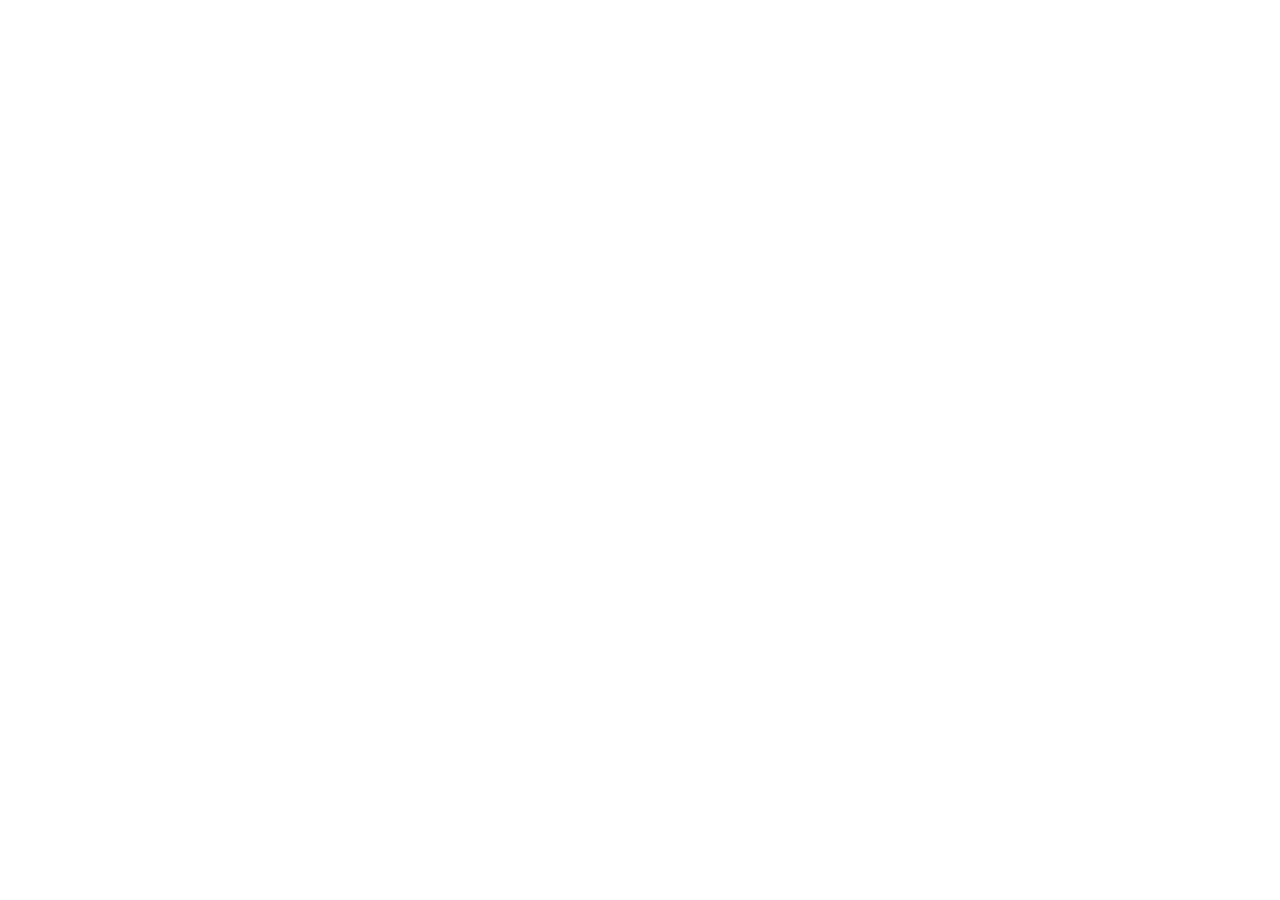
==== admin/index.html @ 32b0ad76 "Add admin index.html for administration panel" ====
<!doctype html>
<html lang="es">
<head>
  <meta charset="utf-8" />
  <meta name="viewport" content="width=device-width, initial-scale=1.0" />
  <title>Panel de Administración - Parfum With You</title>
</head>
<body>
  <script src="https://unpkg.com/decap-cms@^3.0.0/dist/decap-cms.js"></script>
</body>
</html>
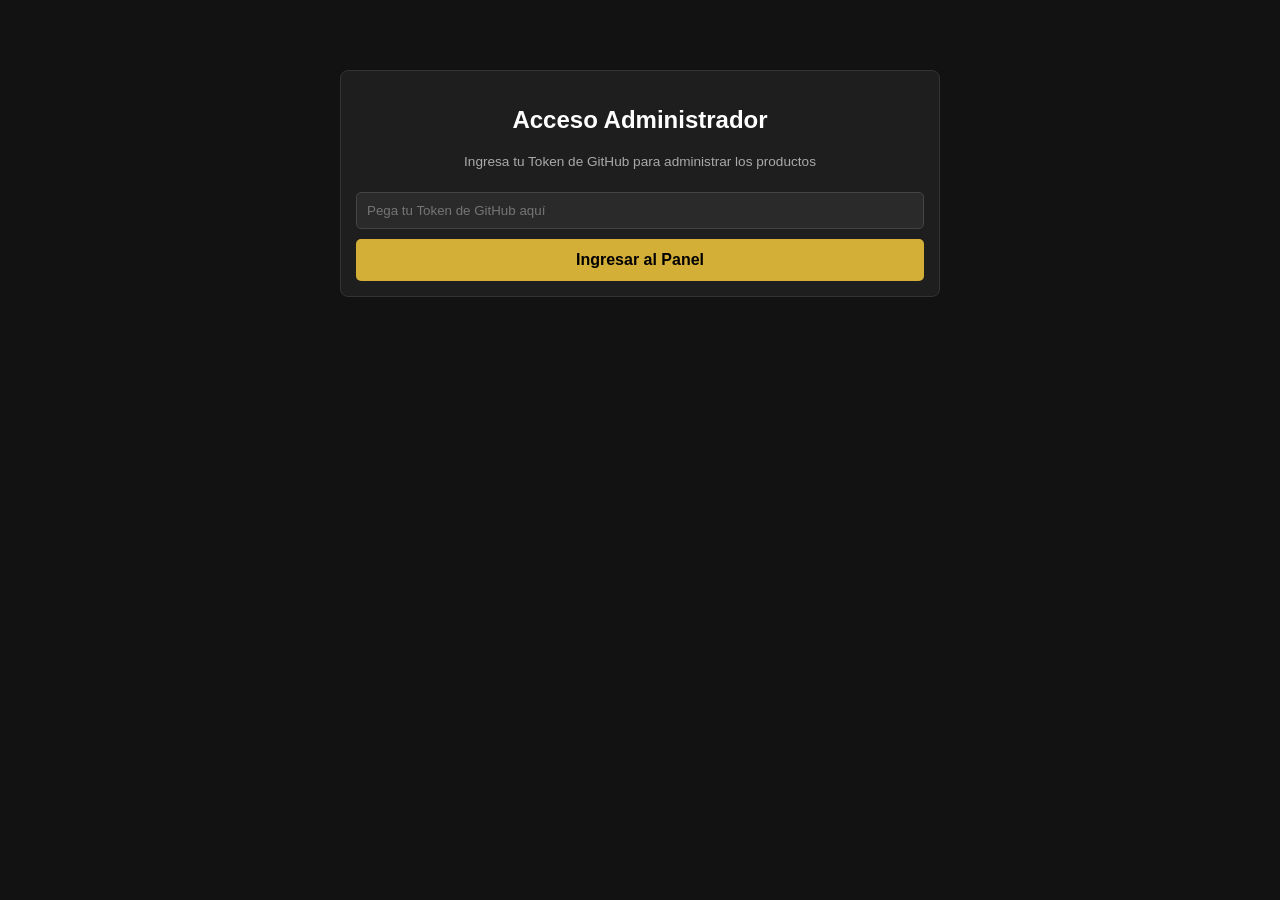
==== commit ede82707: "Refactor admin index.html for improved layout and styles Updated HTML structure and styles for admin" ====
--- a/admin/index.html
+++ b/admin/index.html
@@ -1,11 +1,159 @@
-<!doctype html>
+<!DOCTYPE html>
 <html lang="es">
 <head>
-  <meta charset="utf-8" />
-  <meta name="viewport" content="width=device-width, initial-scale=1.0" />
+  <meta charset="UTF-8">
+  <meta name="viewport" content="width=device-width, initial-scale=1.0">
   <title>Panel de Administración - Parfum With You</title>
+  <style>
+    body { font-family: -apple-system, BlinkMacSystemFont, "Segoe UI", Roboto, sans-serif; background: #121212; color: #fff; padding: 20px; max-width: 600px; margin: 0 auto; }
+    h1 { text-align: center; font-size: 1.5rem; margin-bottom: 20px; color: #d4af37; }
+    .card { background: #1e1e1e; padding: 15px; border-radius: 8px; margin-bottom: 12px; border: 1px solid #333; }
+    .card h3 { margin: 0 0 10px 0; font-size: 1.1rem; }
+    .row { display: flex; justify-content: space-between; align-items: center; margin-top: 10px; gap: 10px; }
+    label { font-size: 0.9rem; color: #ccc; }
+    input[type="number"] { background: #2a2a2a; border: 1px solid #444; color: #fff; padding: 8px; border-radius: 5px; width: 100px; text-align: right; }
+    .toggle-btn { background: #444; color: #fff; border: none; padding: 8px 12px; border-radius: 5px; cursor: pointer; font-weight: bold; }
+    .toggle-btn.in-stock { background: #28a745; }
+    .toggle-btn.out-stock { background: #dc3545; }
+    .save-bar { position: sticky; bottom: 10px; background: #1e1e1e; padding: 15px; border-radius: 8px; border: 1px solid #d4af37; text-align: center; box-shadow: 0 4px 15px rgba(0,0,0,0.5); margin-top: 20px; }
+    .btn-main { background: #d4af37; color: #000; font-weight: bold; border: none; padding: 12px 20px; border-radius: 5px; cursor: pointer; width: 100%; font-size: 1rem; }
+    #login-box { text-align: center; margin-top: 50px; }
+    input[type="password"], input[type="text"] { width: 100%; padding: 10px; margin: 10px 0; background: #2a2a2a; border: 1px solid #444; color: #fff; border-radius: 5px; box-sizing: border-box; }
+  </style>
 </head>
 <body>
-  <script src="https://unpkg.com/decap-cms@^3.0.0/dist/decap-cms.js"></script>
+
+  <!-- Formulario de Login -->
+  <div id="login-box" class="card">
+    <h2>Acceso Administrador</h2>
+    <p style="font-size: 0.85rem; color: #aaa;">Ingresa tu Token de GitHub para administrar los productos</p>
+    <input type="password" id="github-token" placeholder="Pega tu Token de GitHub aquí">
+    <button class="btn-main" onclick="autenticar()">Ingresar al Panel</button>
+  </div>
+
+  <!-- Panel de Control (Oculto al inicio) -->
+  <div id="admin-panel" style="display: none;">
+    <h1>Gestión de Catálogo</h1>
+    <div id="lista-productos">Cargando perfumes...</div>
+
+    <div class="save-bar">
+      <button class="btn-main" onclick="guardarCambiosEnGitHub()">Guardar Cambios en la Web</button>
+    </div>
+  </div>
+
+  <script>
+    let productosData = [];
+    let shaArchivo = "";
+    let GITHUB_TOKEN = localStorage.getItem("gh_token") || "";
+
+    const REPO = "parfumwithyou/parfumwithyou";
+    const FILE_PATH = "products.json";
+
+    if(GITHUB_TOKEN) {
+      iniciarPanel();
+    }
+
+    function autenticar() {
+      const inputToken = document.getElementById("github-token").value.trim();
+      if(!inputToken) return alert("Por favor ingresa un token válido");
+      localStorage.setItem("gh_token", inputToken);
+      GITHUB_TOKEN = inputToken;
+      iniciarPanel();
+    }
+
+    async function iniciarPanel() {
+      document.getElementById("login-box").style.display = "none";
+      document.getElementById("admin-panel").style.display = "block";
+      
+      try {
+        const res = await fetch(`https://api.github.com/repos/${REPO}/contents/${FILE_PATH}`, {
+          headers: { Authorization: `token ${GITHUB_TOKEN}` }
+        });
+        const data = await res.json();
+        shaArchivo = data.sha;
+        
+        // Decodificar contenido UTF-8 correctamente
+        const content = decodeURIComponent(escape(atob(data.content)));
+        const parsed = JSON.parse(content);
+        productosData = parsed.productos || parsed;
+        
+        renderizarProductos();
+      } catch (err) {
+        alert("Error al conectar con GitHub. Verifica tu Token.");
+        localStorage.removeItem("gh_token");
+        location.reload();
+      }
+    }
+
+    function renderizarProductos() {
+      const contenedor = document.getElementById("lista-productos");
+      contenedor.innerHTML = "";
+
+      productosData.forEach((p, index) => {
+        const card = document.createElement("div");
+        card.className = "card";
+        card.innerHTML = `
+          <h3>${p.nombre} <small style="color:#888;">(${p.marca || ''})</small></h3>
+          <div class="row">
+            <label>Precio ($):</label>
+            <input type="number" value="${p.precio || 0}" onchange="actualizarPrecio(${index}, this.value)">
+          </div>
+          <div class="row">
+            <label>Estado de Stock:</label>
+            <button class="toggle-btn ${p.inStock ? 'in-stock' : 'out-stock'}" onclick="toggleStock(${index})">
+              ${p.inStock ? 'DISPONIBLE' : 'AGOTADO'}
+            </button>
+          </div>
+        `;
+        contenedor.appendChild(card);
+      });
+    }
+
+    function actualizarPrecio(index, nuevoPrecio) {
+      productosData[index].precio = parseFloat(nuevoPrecio);
+    }
+
+    function toggleStock(index) {
+      productosData[index].inStock = !productosData[index].inStock;
+      renderizarProductos();
+    }
+
+    async function guardarCambiosEnGitHub() {
+      const boton = document.querySelector(".save-bar .btn-main");
+      boton.innerText = "Guardando...";
+      boton.disabled = true;
+
+      const nuevoContenido = JSON.stringify({ productos: productosData }, null, 2);
+      const contenidoBase64 = btoa(unescape(encodeURIComponent(nuevoContenido)));
+
+      try {
+        const res = await fetch(`https://api.github.com/repos/${REPO}/contents/${FILE_PATH}`, {
+          method: "PUT",
+          headers: {
+            Authorization: `token ${GITHUB_TOKEN}`,
+            "Content-Type": "application/json"
+          },
+          body: JSON.stringify({
+            message: "Actualización de stock/precios desde Panel Admin",
+            content: contenidoBase64,
+            sha: shaArchivo
+          })
+        });
+
+        if(res.ok) {
+          alert("¡Catálogo actualizado con éxito!");
+          const data = await res.json();
+          shaArchivo = data.content.sha;
+        } else {
+          alert("Error al guardar los cambios.");
+        }
+      } catch (err) {
+        alert("Error de conexión al guardar.");
+      } finally {
+        boton.innerText = "Guardar Cambios en la Web";
+        boton.disabled = false;
+      }
+    }
+  </script>
 </body>
 </html>
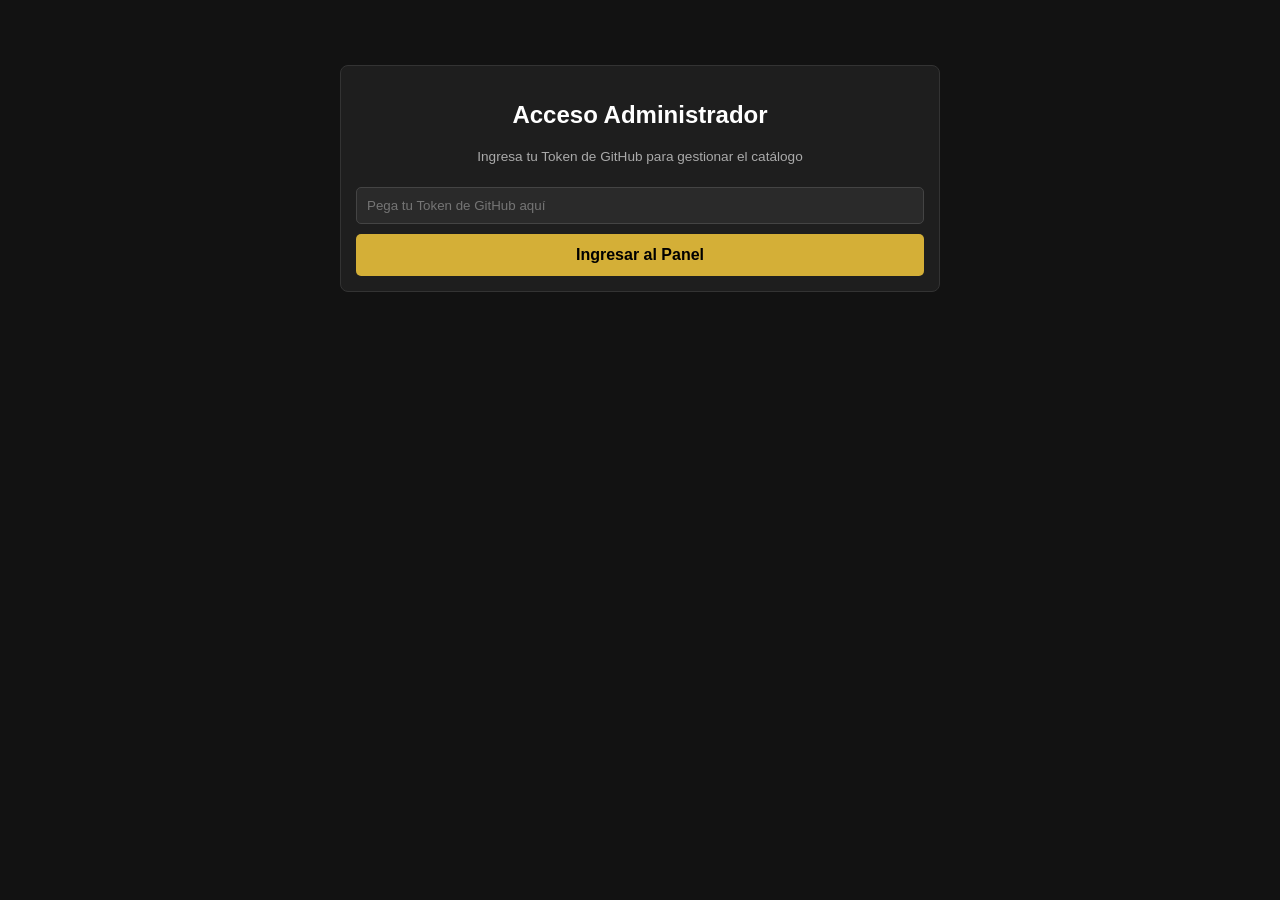
==== commit 3b7f7cb2: "Refactor admin panel layout and styles Updated styles and structure for the admin panel, including c" ====
--- a/admin/index.html
+++ b/admin/index.html
@@ -5,39 +5,86 @@
   <meta name="viewport" content="width=device-width, initial-scale=1.0">
   <title>Panel de Administración - Parfum With You</title>
   <style>
-    body { font-family: -apple-system, BlinkMacSystemFont, "Segoe UI", Roboto, sans-serif; background: #121212; color: #fff; padding: 20px; max-width: 600px; margin: 0 auto; }
-    h1 { text-align: center; font-size: 1.5rem; margin-bottom: 20px; color: #d4af37; }
+    body { font-family: -apple-system, BlinkMacSystemFont, "Segoe UI", Roboto, sans-serif; background: #121212; color: #fff; padding: 15px; max-width: 600px; margin: 0 auto; }
+    h1 { text-align: center; font-size: 1.4rem; color: #d4af37; margin-bottom: 15px; }
     .card { background: #1e1e1e; padding: 15px; border-radius: 8px; margin-bottom: 12px; border: 1px solid #333; }
-    .card h3 { margin: 0 0 10px 0; font-size: 1.1rem; }
-    .row { display: flex; justify-content: space-between; align-items: center; margin-top: 10px; gap: 10px; }
-    label { font-size: 0.9rem; color: #ccc; }
-    input[type="number"] { background: #2a2a2a; border: 1px solid #444; color: #fff; padding: 8px; border-radius: 5px; width: 100px; text-align: right; }
+    .card h3 { margin: 0 0 10px 0; font-size: 1.1rem; color: #fff; }
+    .row { display: flex; justify-content: space-between; align-items: center; margin-top: 8px; gap: 10px; }
+    label { font-size: 0.85rem; color: #aaa; }
+    input[type="number"], input[type="text"], select { background: #2a2a2a; border: 1px solid #444; color: #fff; padding: 8px; border-radius: 5px; box-sizing: border-box; }
+    input[type="number"] { width: 100px; text-align: right; }
     .toggle-btn { background: #444; color: #fff; border: none; padding: 8px 12px; border-radius: 5px; cursor: pointer; font-weight: bold; }
     .toggle-btn.in-stock { background: #28a745; }
     .toggle-btn.out-stock { background: #dc3545; }
-    .save-bar { position: sticky; bottom: 10px; background: #1e1e1e; padding: 15px; border-radius: 8px; border: 1px solid #d4af37; text-align: center; box-shadow: 0 4px 15px rgba(0,0,0,0.5); margin-top: 20px; }
+    .save-bar { position: sticky; bottom: 10px; background: #1e1e1e; padding: 12px; border-radius: 8px; border: 1px solid #d4af37; text-align: center; box-shadow: 0 4px 15px rgba(0,0,0,0.6); margin-top: 20px; z-index: 100; }
     .btn-main { background: #d4af37; color: #000; font-weight: bold; border: none; padding: 12px 20px; border-radius: 5px; cursor: pointer; width: 100%; font-size: 1rem; }
+    .btn-add { background: #28a745; color: #fff; font-weight: bold; border: none; padding: 10px 15px; border-radius: 5px; cursor: pointer; width: 100%; margin-bottom: 15px; font-size: 0.95rem; }
+    .btn-danger { background: #dc3545; color: #fff; border: none; padding: 5px 10px; border-radius: 4px; cursor: pointer; font-size: 0.75rem; }
     #login-box { text-align: center; margin-top: 50px; }
-    input[type="password"], input[type="text"] { width: 100%; padding: 10px; margin: 10px 0; background: #2a2a2a; border: 1px solid #444; color: #fff; border-radius: 5px; box-sizing: border-box; }
+    input[type="password"] { width: 100%; padding: 10px; margin: 10px 0; background: #2a2a2a; border: 1px solid #444; color: #fff; border-radius: 5px; box-sizing: border-box; }
+    /* Modal Form */
+    .modal { display: none; position: fixed; top: 0; left: 0; width: 100%; height: 100%; background: rgba(0,0,0,0.8); z-index: 200; justify-content: center; align-items: center; }
+    .modal-content { background: #1e1e1e; padding: 20px; border-radius: 10px; width: 90%; max-width: 450px; border: 1px solid #d4af37; max-height: 90vh; overflow-y: auto; }
+    .modal-content input, .modal-content select { width: 100%; margin-bottom: 12px; }
   </style>
 </head>
 <body>
 
-  <!-- Formulario de Login -->
+  <!-- Login -->
   <div id="login-box" class="card">
     <h2>Acceso Administrador</h2>
-    <p style="font-size: 0.85rem; color: #aaa;">Ingresa tu Token de GitHub para administrar los productos</p>
+    <p style="font-size: 0.85rem; color: #aaa;">Ingresa tu Token de GitHub para gestionar el catálogo</p>
     <input type="password" id="github-token" placeholder="Pega tu Token de GitHub aquí">
     <button class="btn-main" onclick="autenticar()">Ingresar al Panel</button>
   </div>
 
-  <!-- Panel de Control (Oculto al inicio) -->
+  <!-- Panel Principal -->
   <div id="admin-panel" style="display: none;">
     <h1>Gestión de Catálogo</h1>
-    <div id="lista-productos">Cargando perfumes...</div>
+    
+    <button class="btn-add" onclick="abrirModalNuevo()">+ Agregar Nuevo Perfume</button>
+
+    <div id="lista-productos">Cargando catálogo...</div>
 
     <div class="save-bar">
       <button class="btn-main" onclick="guardarCambiosEnGitHub()">Guardar Cambios en la Web</button>
+    </div>
+  </div>
+
+  <!-- Modal para Agregar Nuevo Producto -->
+  <div id="modal-nuevo" class="modal">
+    <div class="modal-content">
+      <h2 style="color:#d4af37; margin-top:0;">Nuevo Perfume</h2>
+      
+      <label>Nombre del Perfume:</label>
+      <input type="text" id="nuevo-nombre" placeholder="Ej: Club de Nuit Intense">
+
+      <label>Marca:</label>
+      <input type="text" id="nuevo-marca" placeholder="Ej: Armaf">
+
+      <label>Categoría:</label>
+      <select id="nuevo-categoria">
+        <option value="sellados">Sellados</option>
+        <option value="decants">Decants</option>
+        <option value="giftset">Giftset</option>
+      </select>
+
+      <label>Subcategoría:</label>
+      <select id="nuevo-subcategoria">
+        <option value="arabes">Árabes</option>
+        <option value="disenador">Diseñador</option>
+      </select>
+
+      <label>Precio ($):</label>
+      <input type="number" id="nuevo-precio" placeholder="0">
+
+      <label>Imagen (URL o nombre de archivo):</label>
+      <input type="text" id="nuevo-imagen" placeholder="Ej: club_de_nuit.jpg">
+
+      <div class="row" style="margin-top: 15px;">
+        <button class="toggle-btn in-stock" style="width:48%;" onclick="cerrarModalNuevo()">Cancelar</button>
+        <button class="btn-main" style="width:48%;" onclick="agregarProducto()">Agregar</button>
+      </div>
     </div>
   </div>
 
@@ -72,7 +119,6 @@
         const data = await res.json();
         shaArchivo = data.sha;
         
-        // Decodificar contenido UTF-8 correctamente
         const content = decodeURIComponent(escape(atob(data.content)));
         const parsed = JSON.parse(content);
         productosData = parsed.productos || parsed;
@@ -93,7 +139,10 @@
         const card = document.createElement("div");
         card.className = "card";
         card.innerHTML = `
-          <h3>${p.nombre} <small style="color:#888;">(${p.marca || ''})</small></h3>
+          <div style="display:flex; justify-content:space-between; align-items:center;">
+            <h3>${p.nombre} <small style="color:#888;">(${p.marca || ''})</small></h3>
+            <button class="btn-danger" onclick="eliminarProducto(${index})">Eliminar</button>
+          </div>
           <div class="row">
             <label>Precio ($):</label>
             <input type="number" value="${p.precio || 0}" onchange="actualizarPrecio(${index}, this.value)">
@@ -118,9 +167,59 @@
       renderizarProductos();
     }
 
+    function eliminarProducto(index) {
+      if(confirm(`¿Estás seguro de eliminar "${productosData[index].nombre}"?`)) {
+        productosData.splice(index, 1);
+        renderizarProductos();
+      }
+    }
+
+    function abrirModalNuevo() {
+      document.getElementById("modal-nuevo").style.display = "flex";
+    }
+
+    function cerrarModalNuevo() {
+      document.getElementById("modal-nuevo").style.display = "none";
+    }
+
+    function agregarProducto() {
+      const nombre = document.getElementById("nuevo-nombre").value.trim();
+      const marca = document.getElementById("nuevo-marca").value.trim();
+      const categoria = document.getElementById("nuevo-categoria").value;
+      const subcategoria = document.getElementById("nuevo-subcategoria").value;
+      const precio = parseFloat(document.getElementById("nuevo-precio").value) || 0;
+      const imagen = document.getElementById("nuevo-imagen").value.trim() || "placeholder.jpg";
+
+      if(!nombre) return alert("Escribe el nombre del perfume");
+
+      // Generar ID único automáticamente
+      const nuevoId = productosData.length > 0 ? Math.max(...productosData.map(p => p.id || 0)) + 1 : 1;
+
+      const nuevoItem = {
+        id: nuevoId,
+        nombre: nombre,
+        marca: marca,
+        categoria: categoria,
+        subcategoria: subcategoria,
+        precio: precio,
+        inStock: true,
+        imagen: imagen
+      };
+
+      productosData.unshift(nuevoItem); // Añadir al inicio de la lista
+      renderizarProductos();
+      cerrarModalNuevo();
+
+      // Limpiar campos
+      document.getElementById("nuevo-nombre").value = "";
+      document.getElementById("nuevo-marca").value = "";
+      document.getElementById("nuevo-precio").value = "";
+      document.getElementById("nuevo-imagen").value = "";
+    }
+
     async function guardarCambiosEnGitHub() {
       const boton = document.querySelector(".save-bar .btn-main");
-      boton.innerText = "Guardando...";
+      boton.innerText = "Guardando en la web...";
       boton.disabled = true;
 
       const nuevoContenido = JSON.stringify({ productos: productosData }, null, 2);
@@ -134,7 +233,7 @@
             "Content-Type": "application/json"
           },
           body: JSON.stringify({
-            message: "Actualización de stock/precios desde Panel Admin",
+            message: "Gestión de catálogo (precios/stock/nuevos) desde Panel Admin",
             content: contenidoBase64,
             sha: shaArchivo
           })
@@ -145,7 +244,7 @@
           const data = await res.json();
           shaArchivo = data.content.sha;
         } else {
-          alert("Error al guardar los cambios.");
+          alert("Error al guardar cambios. Verifica que tu token tenga permisos.");
         }
       } catch (err) {
         alert("Error de conexión al guardar.");
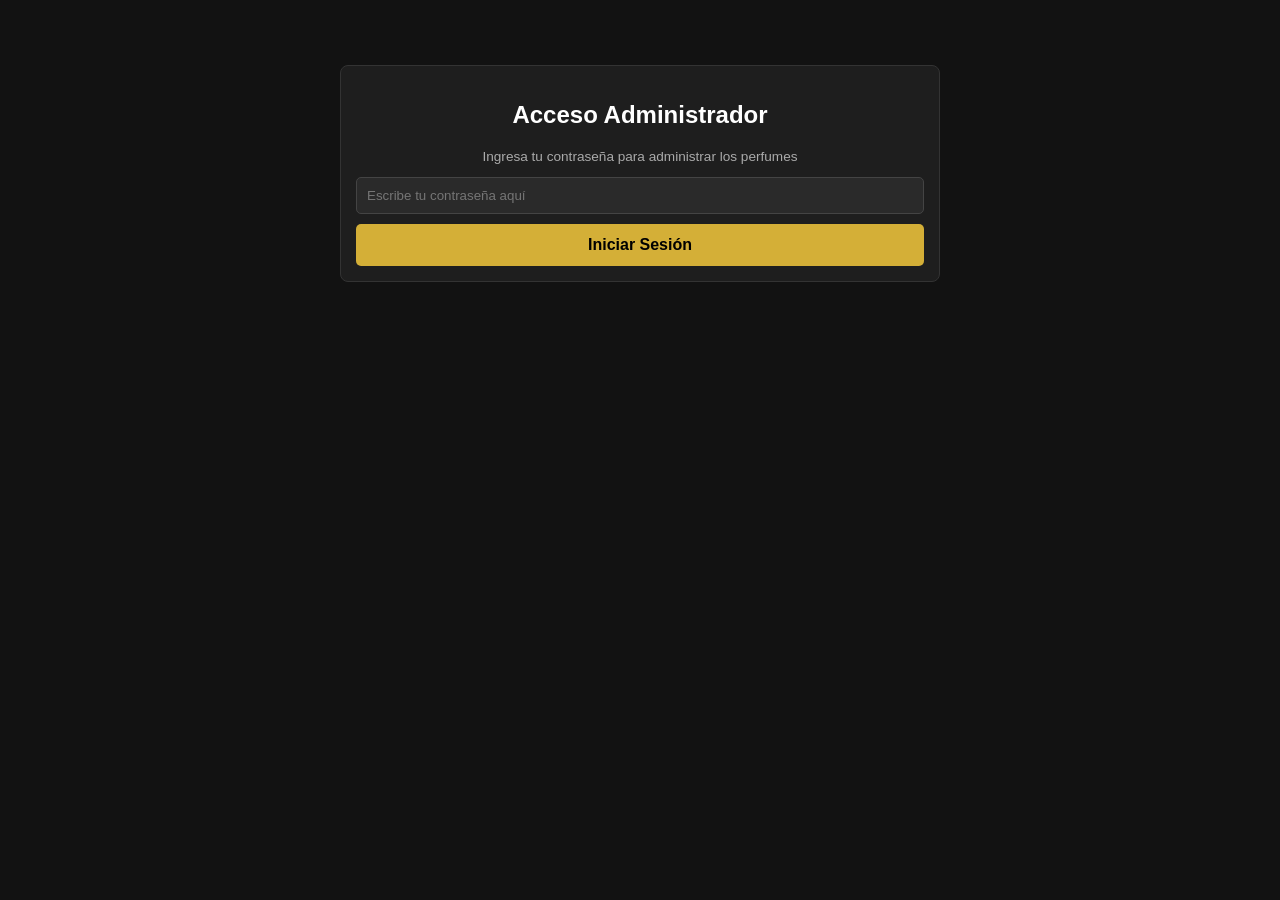
==== commit b157eab0: "Refactor admin panel styles and authentication logic Updated input styles and modal content for the " ====
--- a/admin/index.html
+++ b/admin/index.html
@@ -11,31 +11,31 @@
     .card h3 { margin: 0 0 10px 0; font-size: 1.1rem; color: #fff; }
     .row { display: flex; justify-content: space-between; align-items: center; margin-top: 8px; gap: 10px; }
     label { font-size: 0.85rem; color: #aaa; }
-    input[type="number"], input[type="text"], select { background: #2a2a2a; border: 1px solid #444; color: #fff; padding: 8px; border-radius: 5px; box-sizing: border-box; }
+    input[type="number"], input[type="text"], input[type="password"], select { background: #2a2a2a; border: 1px solid #444; color: #fff; padding: 10px; border-radius: 5px; box-sizing: border-box; width: 100%; }
     input[type="number"] { width: 100px; text-align: right; }
     .toggle-btn { background: #444; color: #fff; border: none; padding: 8px 12px; border-radius: 5px; cursor: pointer; font-weight: bold; }
     .toggle-btn.in-stock { background: #28a745; }
     .toggle-btn.out-stock { background: #dc3545; }
     .save-bar { position: sticky; bottom: 10px; background: #1e1e1e; padding: 12px; border-radius: 8px; border: 1px solid #d4af37; text-align: center; box-shadow: 0 4px 15px rgba(0,0,0,0.6); margin-top: 20px; z-index: 100; }
-    .btn-main { background: #d4af37; color: #000; font-weight: bold; border: none; padding: 12px 20px; border-radius: 5px; cursor: pointer; width: 100%; font-size: 1rem; }
-    .btn-add { background: #28a745; color: #fff; font-weight: bold; border: none; padding: 10px 15px; border-radius: 5px; cursor: pointer; width: 100%; margin-bottom: 15px; font-size: 0.95rem; }
+    .btn-main { background: #d4af37; color: #000; font-weight: bold; border: none; padding: 12px 20px; border-radius: 5px; cursor: pointer; width: 100%; font-size: 1rem; margin-top: 10px; }
+    .btn-add { background: #28a745; color: #fff; font-weight: bold; border: none; padding: 12px 15px; border-radius: 5px; cursor: pointer; width: 100%; margin-bottom: 15px; font-size: 0.95rem; }
     .btn-danger { background: #dc3545; color: #fff; border: none; padding: 5px 10px; border-radius: 4px; cursor: pointer; font-size: 0.75rem; }
     #login-box { text-align: center; margin-top: 50px; }
-    input[type="password"] { width: 100%; padding: 10px; margin: 10px 0; background: #2a2a2a; border: 1px solid #444; color: #fff; border-radius: 5px; box-sizing: border-box; }
     /* Modal Form */
-    .modal { display: none; position: fixed; top: 0; left: 0; width: 100%; height: 100%; background: rgba(0,0,0,0.8); z-index: 200; justify-content: center; align-items: center; }
+    .modal { display: none; position: fixed; top: 0; left: 0; width: 100%; height: 100%; background: rgba(0,0,0,0.85); z-index: 200; justify-content: center; align-items: center; }
     .modal-content { background: #1e1e1e; padding: 20px; border-radius: 10px; width: 90%; max-width: 450px; border: 1px solid #d4af37; max-height: 90vh; overflow-y: auto; }
-    .modal-content input, .modal-content select { width: 100%; margin-bottom: 12px; }
+    .modal-content label { display: block; margin-top: 10px; text-align: left; }
+    .modal-content input, .modal-content select { margin-top: 5px; }
   </style>
 </head>
 <body>
 
-  <!-- Login -->
+  <!-- Login con Contraseña Sencilla -->
   <div id="login-box" class="card">
     <h2>Acceso Administrador</h2>
-    <p style="font-size: 0.85rem; color: #aaa;">Ingresa tu Token de GitHub para gestionar el catálogo</p>
-    <input type="password" id="github-token" placeholder="Pega tu Token de GitHub aquí">
-    <button class="btn-main" onclick="autenticar()">Ingresar al Panel</button>
+    <p style="font-size: 0.85rem; color: #aaa;">Ingresa tu contraseña para administrar los perfumes</p>
+    <input type="password" id="pass-input" placeholder="Escribe tu contraseña aquí">
+    <button class="btn-main" onclick="validarAcceso()">Iniciar Sesión</button>
   </div>
 
   <!-- Panel Principal -->
@@ -51,7 +51,7 @@
     </div>
   </div>
 
-  <!-- Modal para Agregar Nuevo Producto -->
+  <!-- Modal para Agregar Perfume -->
   <div id="modal-nuevo" class="modal">
     <div class="modal-content">
       <h2 style="color:#d4af37; margin-top:0;">Nuevo Perfume</h2>
@@ -78,34 +78,43 @@
       <label>Precio ($):</label>
       <input type="number" id="nuevo-precio" placeholder="0">
 
-      <label>Imagen (URL o nombre de archivo):</label>
+      <label>Imagen (Nombre del archivo):</label>
       <input type="text" id="nuevo-imagen" placeholder="Ej: club_de_nuit.jpg">
 
       <div class="row" style="margin-top: 15px;">
-        <button class="toggle-btn in-stock" style="width:48%;" onclick="cerrarModalNuevo()">Cancelar</button>
-        <button class="btn-main" style="width:48%;" onclick="agregarProducto()">Agregar</button>
+        <button class="toggle-btn out-stock" style="width:48%; padding:12px;" onclick="cerrarModalNuevo()">Cancelar</button>
+        <button class="btn-main" style="width:48%; margin-top:0;" onclick="agregarProducto()">Añadir</button>
       </div>
     </div>
   </div>
 
   <script>
+    // =========================================================
+    // CONFIGURACIÓN - CAMBIA ESTOS 2 VALORES:
+    // =========================================================
+    const ADMIN_PASSWORD = "Penarol1891"; // La clave que ingresarás en tu teléfono
+    const GITHUB_TOKEN = "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"; // Pega tu Token de GitHub (ghp_...)
+    // =========================================================
+
+    const REPO = "parfumwithyou/parfumwithyou";
+    const FILE_PATH = "products.json";
+
     let productosData = [];
     let shaArchivo = "";
-    let GITHUB_TOKEN = localStorage.getItem("gh_token") || "";
-
-    const REPO = "parfumwithyou/parfumwithyou";
-    const FILE_PATH = "products.json";
-
-    if(GITHUB_TOKEN) {
+
+    // Recordar sesión en el dispositivo
+    if (localStorage.getItem("admin_logged") === "true") {
       iniciarPanel();
     }
 
-    function autenticar() {
-      const inputToken = document.getElementById("github-token").value.trim();
-      if(!inputToken) return alert("Por favor ingresa un token válido");
-      localStorage.setItem("gh_token", inputToken);
-      GITHUB_TOKEN = inputToken;
-      iniciarPanel();
+    function validarAcceso() {
+      const pass = document.getElementById("pass-input").value;
+      if (pass === ADMIN_PASSWORD) {
+        localStorage.setItem("admin_logged", "true");
+        iniciarPanel();
+      } else {
+        alert("Contraseña incorrecta");
+      }
     }
 
     async function iniciarPanel() {
@@ -125,9 +134,7 @@
         
         renderizarProductos();
       } catch (err) {
-        alert("Error al conectar con GitHub. Verifica tu Token.");
-        localStorage.removeItem("gh_token");
-        location.reload();
+        alert("Error al conectar con GitHub. Revisa que el TOKEN esté bien pegado en el código.");
       }
     }
 
@@ -192,7 +199,6 @@
 
       if(!nombre) return alert("Escribe el nombre del perfume");
 
-      // Generar ID único automáticamente
       const nuevoId = productosData.length > 0 ? Math.max(...productosData.map(p => p.id || 0)) + 1 : 1;
 
       const nuevoItem = {
@@ -206,7 +212,7 @@
         imagen: imagen
       };
 
-      productosData.unshift(nuevoItem); // Añadir al inicio de la lista
+      productosData.unshift(nuevoItem);
       renderizarProductos();
       cerrarModalNuevo();
 
@@ -233,7 +239,7 @@
             "Content-Type": "application/json"
           },
           body: JSON.stringify({
-            message: "Gestión de catálogo (precios/stock/nuevos) desde Panel Admin",
+            message: "Actualización de catálogo desde Panel Admin",
             content: contenidoBase64,
             sha: shaArchivo
           })
@@ -244,7 +250,7 @@
           const data = await res.json();
           shaArchivo = data.content.sha;
         } else {
-          alert("Error al guardar cambios. Verifica que tu token tenga permisos.");
+          alert("Error al guardar cambios. Verifica el Token.");
         }
       } catch (err) {
         alert("Error de conexión al guardar.");
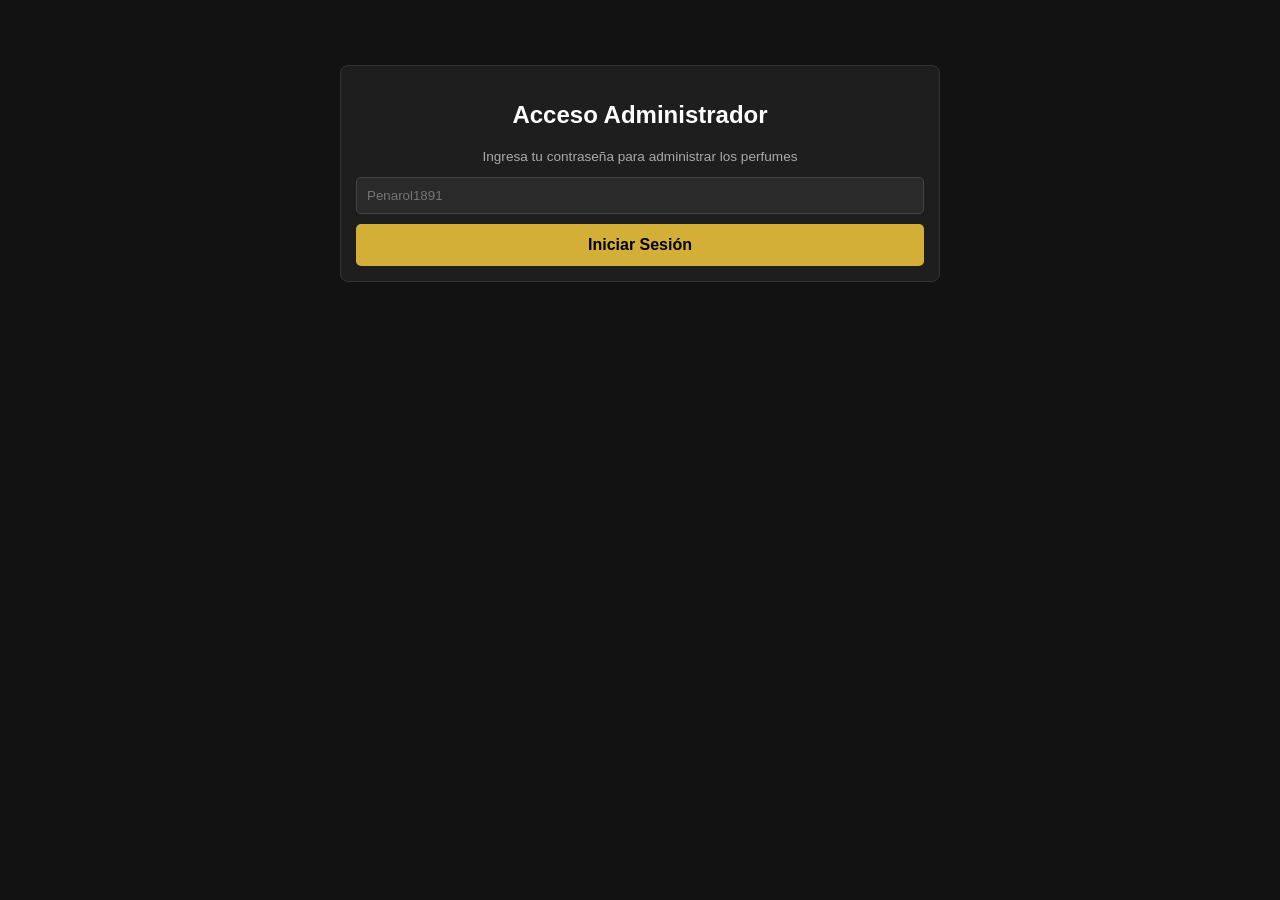
==== commit 3a038d12: "Update password placeholder in login form" ====
--- a/admin/index.html
+++ b/admin/index.html
@@ -34,7 +34,7 @@
   <div id="login-box" class="card">
     <h2>Acceso Administrador</h2>
     <p style="font-size: 0.85rem; color: #aaa;">Ingresa tu contraseña para administrar los perfumes</p>
-    <input type="password" id="pass-input" placeholder="Escribe tu contraseña aquí">
+    <input type="password" id="pass-input" placeholder="Penarol1891">
     <button class="btn-main" onclick="validarAcceso()">Iniciar Sesión</button>
   </div>
 
